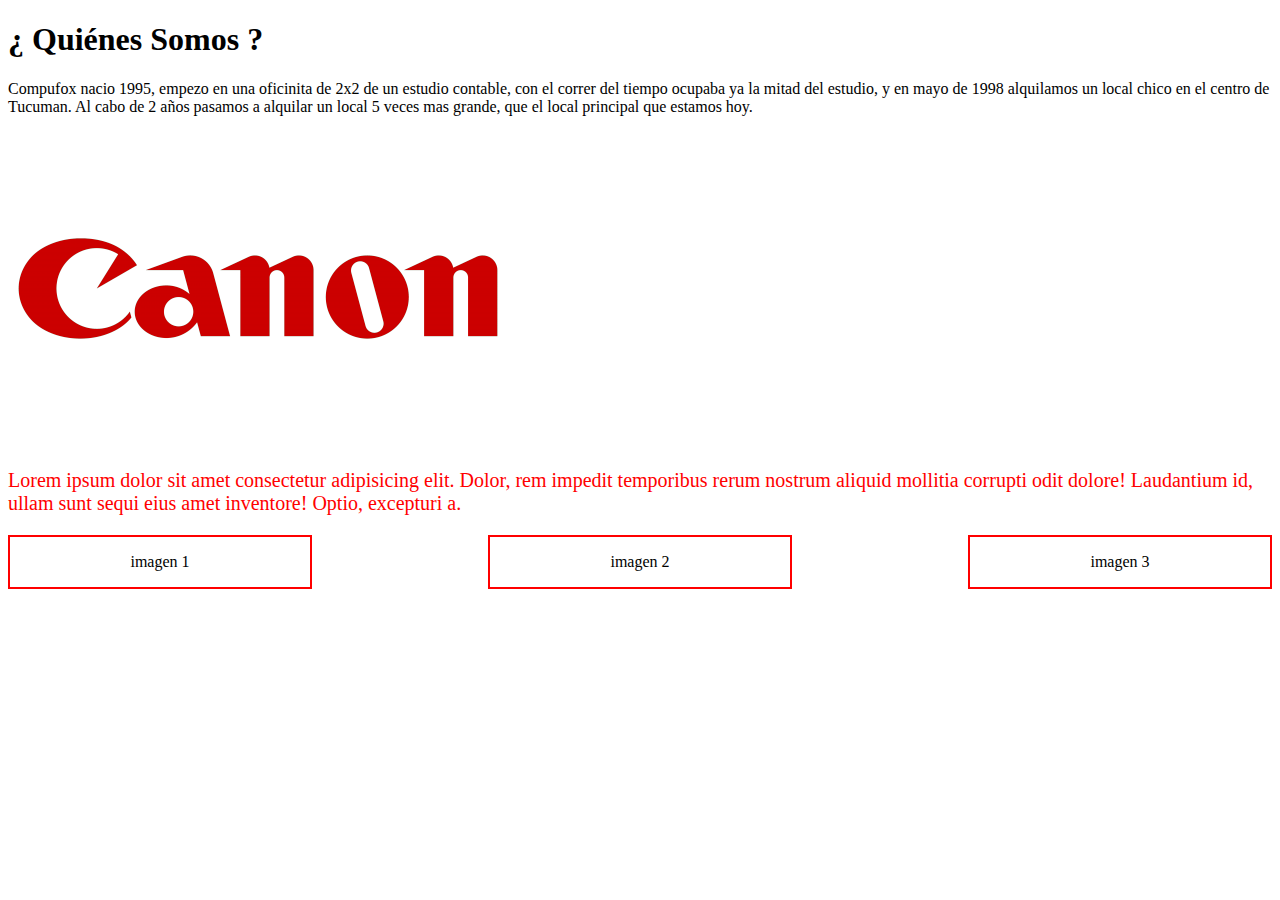
==== quienesSomos.html @ 2c56287c "actualizacion de archivos 1" ====
<!DOCTYPE html>
<html lang="español">
<head>
    <meta charset="UTF-8">
    <meta http-equiv="X-UA-Compatible" content="IE=edge">
    <meta name="viewport" content="width=device-width, initial-scale=1.0">
    <title>Quienes Somos</title>
    <link rel="stylesheet" href="./css/quienesSomos.css" type="text/css">
</head>
<body>
    <h1>¿ Quiénes Somos ?</h1>
    <p>Compufox nacio 1995, empezo en una oficinita de 2x2 de un estudio contable, 
       con el correr del tiempo ocupaba ya la mitad del estudio, y en mayo de 1998 
       alquilamos un local chico en el centro de Tucuman. Al cabo de 2 años pasamos 
       a alquilar un local 5 veces mas grande, que el local principal que estamos hoy.</p>
    
    <!-- <img src="https://www.google.com/maps/uv?pb=!1s0x94225c1233ae500b%3A0x8a6eee7bcaf45277!5sCompufox!15sCgIgAQ&imagekey=!1e10!2sAF1QipM3fOILt7J8O6xywZqk_e16VEyvq1XRWAPjM8Ch" alt="">   
    <img src="/img/quinesomos1.jpg" alt=""> -->
    <img src="/imgLogos/canon.png" alt="">
    <div class="mediaQuery">
        <p>
            Lorem ipsum dolor sit amet consectetur 
            adipisicing elit. Dolor, rem impedit 
            temporibus rerum nostrum aliquid mollitia 
            corrupti odit dolore! Laudantium id, 
            ullam sunt sequi eius amet inventore! 
            Optio, excepturi a.
        </p>
    </div>
    <div class="contenedor">   
        <div class="imagen"><p>imagen 1</p></div>
        <div class="imagen"><p>imagen 2</p></div>
        <div class="imagen"><p>imagen 3</p></div>
    </div>
    </body>
</html>
---- css/quienesSomos.css ----
.mediaQuery {
    font-size: 10px;
}


.imagen {
    border: solid red 2px;
    text-align: center;
    margin-bottom: 4px;
}

@media (min-width: 768px) {
    .mediaQuery {
        font-size: 20px;
        color: red;
    }
}

.imagen {
    width: 300px;
    height: auto;
}

.contenedor {
    display: flex;
    justify-content: space-between;
}
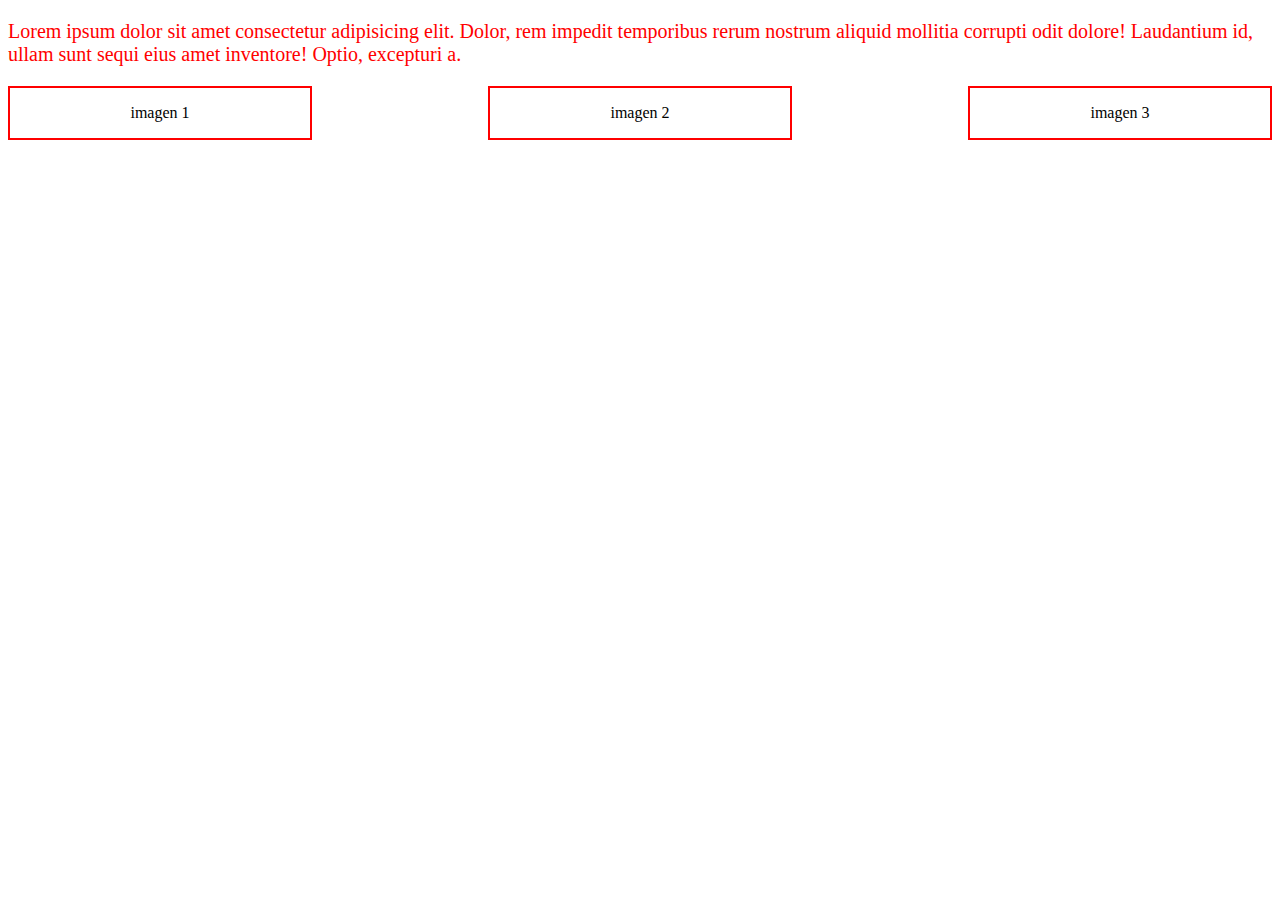
==== commit a44cd7d3: "actualizacion 2" ====
--- a/quienesSomos.html
+++ b/quienesSomos.html
@@ -1,5 +1,5 @@
 <!DOCTYPE html>
-<html lang="español">
+<html lang="es">
 <head>
     <meta charset="UTF-8">
     <meta http-equiv="X-UA-Compatible" content="IE=edge">
@@ -8,15 +8,15 @@
     <link rel="stylesheet" href="./css/quienesSomos.css" type="text/css">
 </head>
 <body>
-    <h1>¿ Quiénes Somos ?</h1>
+    <!-- <h1>¿ Quiénes Somos ?</h1>
     <p>Compufox nacio 1995, empezo en una oficinita de 2x2 de un estudio contable, 
        con el correr del tiempo ocupaba ya la mitad del estudio, y en mayo de 1998 
        alquilamos un local chico en el centro de Tucuman. Al cabo de 2 años pasamos 
        a alquilar un local 5 veces mas grande, que el local principal que estamos hoy.</p>
-    
+     -->
     <!-- <img src="https://www.google.com/maps/uv?pb=!1s0x94225c1233ae500b%3A0x8a6eee7bcaf45277!5sCompufox!15sCgIgAQ&imagekey=!1e10!2sAF1QipM3fOILt7J8O6xywZqk_e16VEyvq1XRWAPjM8Ch" alt="">   
     <img src="/img/quinesomos1.jpg" alt=""> -->
-    <img src="/imgLogos/canon.png" alt="">
+    <!-- <img src="/imgLogos/canon.png" alt=""> -->
     <div class="mediaQuery">
         <p>
             Lorem ipsum dolor sit amet consectetur 
